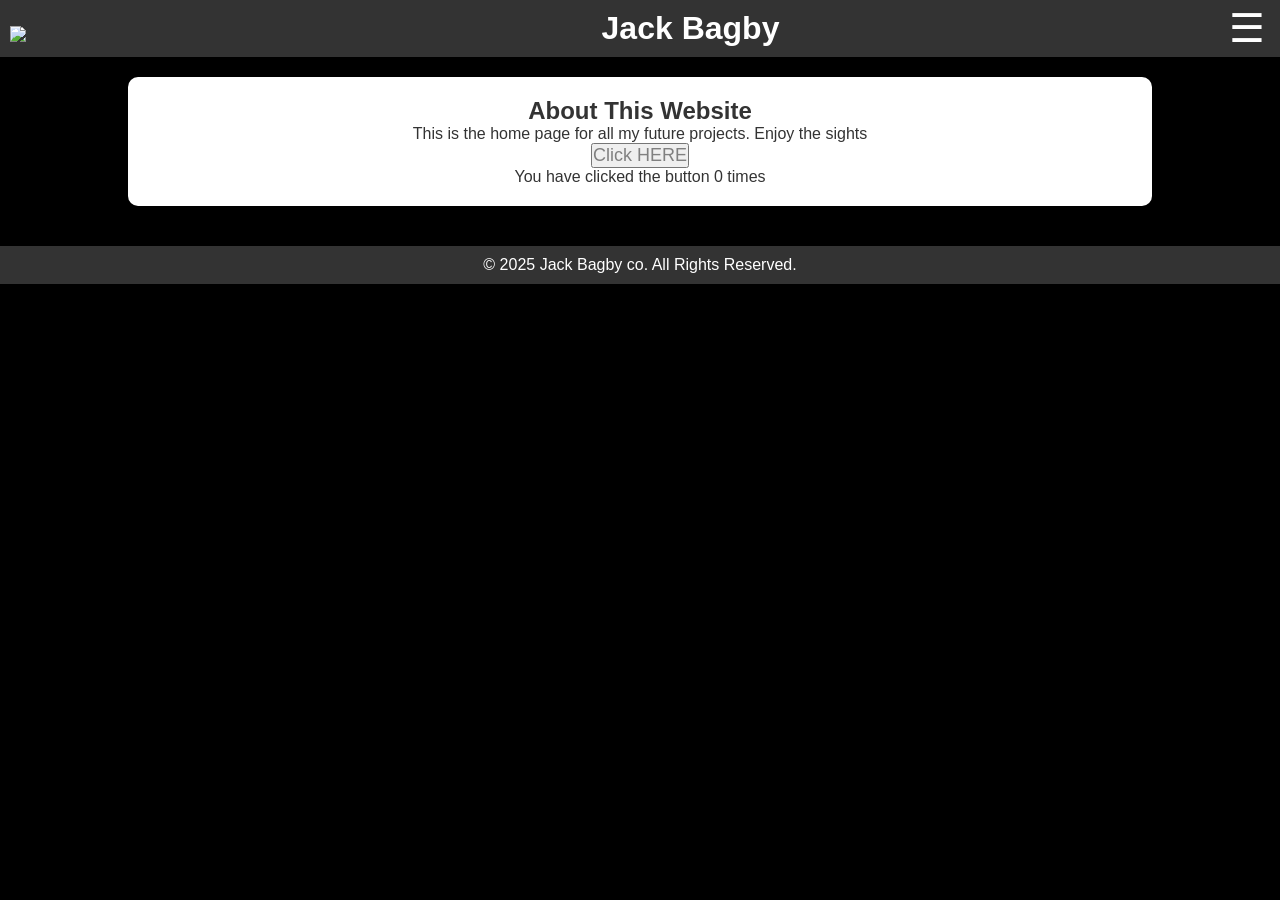
==== index.html @ 20643af5 "Created menu and started logo" ====
<!DOCTYPE html>
<html lang="en">
<head>
    <meta charset="UTF-8">
    <meta name="viewport" content="width=device-width, initial-scale=1.0">
    <title>Jack_Bagby_website</title>
    <link rel="stylesheet" href="style.css"> <!-- Connects CSS for styling -->
</head>
<body>

    <!-- Header Section -->
    <header>
        <img src="/Users/jackbagby/Stuff/Projects/Godot/Clicker/Assets/Player.png" id="Logo">
        <h1>Jack Bagby</h1>
        <button id="menuButton">☰</button> <!-- Menu Toggle Button -->
        <nav id="navMenu">
            <ul>
                <li><a href="#home">Home</a></li>
                <li><a href="#projects">Projects</a></li>
                <li><a shref="#contact">Contact</a></li>
            </ul>
        </nav>
    </header>
    <!-- Main Content -->
    <section>
        <h2>About This Website</h2>
        <p>This is the home page for all my future projects. Enjoy the sights</p>
        <button id = "myButton">Click HERE</button>
        <p id = "myMessage">You have clicked the button 0 times</p>
    </section>

    <!-- Footer -->
    <footer>
        <p>&copy; 2025 Jack Bagby co. All Rights Reserved.</p>
    </footer>

    <!-- Link JavaScript -->
    <script src="script.js"></script>

</body>
</html>
---- style.css ----
/* Reset default browser styles */
* {
    margin: 0;
    padding: 0;
    box-sizing: border-box;
}

/* Style the body */
body {
    font-family: Arial, sans-serif;
    background-color: #f4f4f4;
    color: #333;
    text-align: center;
    padding: 0;
    background-color: black;
}


/* Style the header */
header {
    display: flex;
    justify-content: space-between; 
    align-items: center;
    background-color: #333;
    color: white;
    padding-top: 10px;
    padding-left: 10px;
}

nav {
    display: none;
    position: absolute;
    top: 60px;
    right: 30px;
    background: white;
    box-shadow: 0 4px 6px rgba(0, 0, 0, 0.5);
    border-radius: 8px;
}

nav.active {
    display: block;
}

header h1 {
    margin-bottom: 10px;
}

/* Style the navigation menu */
nav ul {
    list-style: none;
    padding: 0;
}

nav ul li {
    display: block;
    margin: 10px 30px;
}

nav ul li a {
    color: #333;
    text-decoration: none;
    font-weight: bold;
    font-size: large;
    background-color: aliceblue;
    border-radius: .4;
}
#menuButton {
    position: relative;
    bottom: 6px;
    right: 15px;
    background: none;
    border: none;
    color: white;
    font-size: 40px;
    cursor: pointer;
}


/* Main content section */
section {
    background: white;
    padding: 20px;
    margin: 20px auto;
    width: 80%;
    border-radius: 10px;
    box-shadow: 0 0 10px rgba(0, 0, 0, 0.9);
}

#Logo {
    width: 10%;
    image-rendering: optimizeSpeed;             /* STOP SMOOTHING, GIVE ME SPEED  */
    image-rendering: -moz-crisp-edges;          /* Firefox                        */
    image-rendering: -o-crisp-edges;            /* Opera                          */
    image-rendering: -webkit-optimize-contrast; /* Chrome (and eventually Safari) */
    image-rendering: pixelated;                 /* Universal support since 2021   */
    image-rendering: optimize-contrast;         /* CSS3 Proposed                  */
    -ms-interpolation-mode: nearest-neighbor;   /* IE8+    */
}

button {
    color: grey;
    font-size: large;
    
}
/* Style the footer */
footer {
    margin-top: 40px;
    padding: 10px;
    background-color: #333;
    color: white;
}
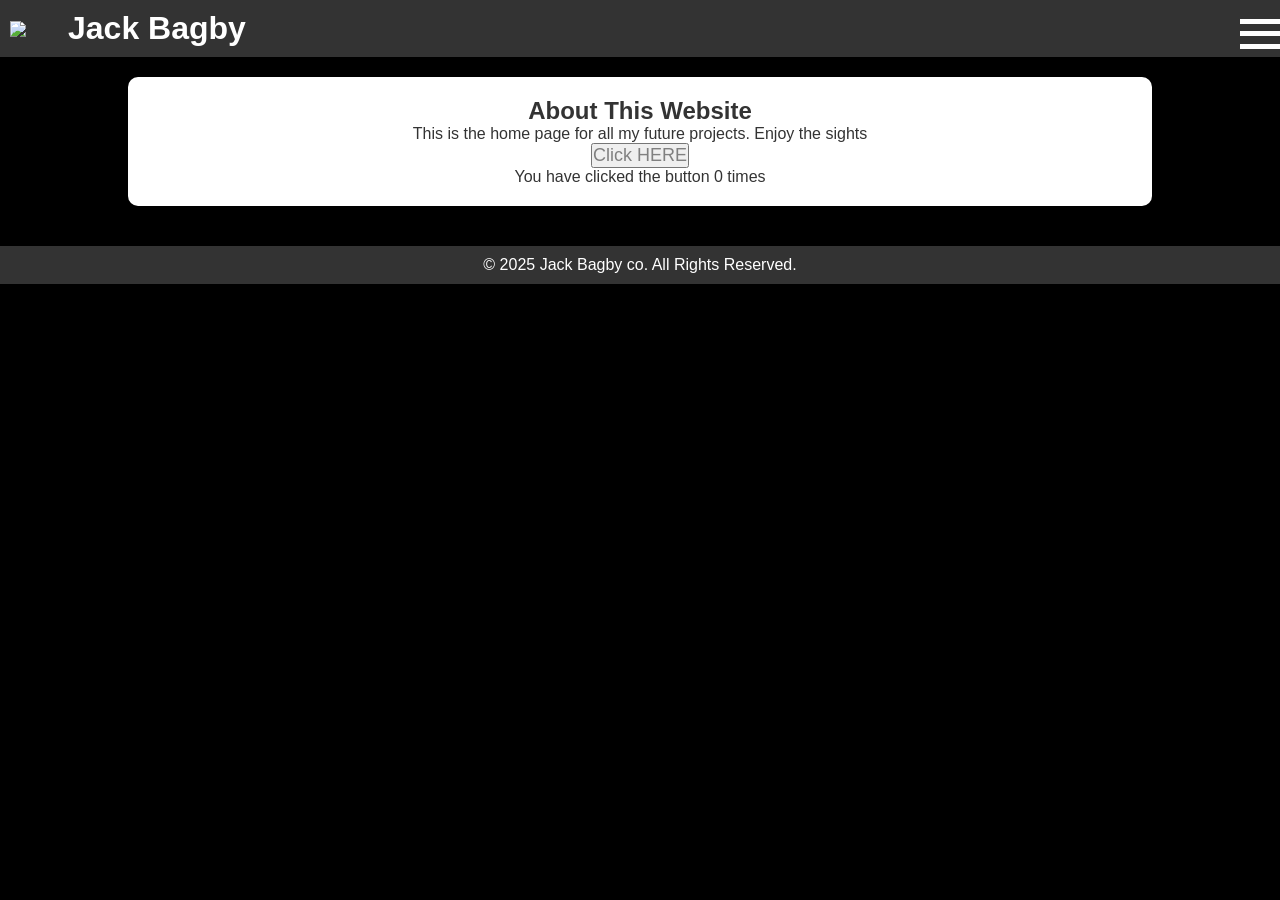
==== commit a1472928: "Fixed all folder problems" ====
--- a/index.html
+++ b/index.html
@@ -10,9 +10,17 @@
 
     <!-- Header Section -->
     <header>
-        <img src="/Users/jackbagby/Stuff/Projects/Godot/Clicker/Assets/Player.png" id="Logo">
-        <h1>Jack Bagby</h1>
-        <button id="menuButton">☰</button> <!-- Menu Toggle Button -->
+        <a href="#home" id="Home_button">
+            <img src="/Users/jackbagby/Stuff/Projects/Godot/Clicker/Assets/Player.png" id="Logo">
+        
+            <h1>Jack Bagby</h1>
+        </a>
+        <button id="menuButton"> <!-- Menu Toggle Button -->
+            <div class="bar"></div>
+            <div class="bar"></div>
+            <div class="bar"></div>
+        </button>
+        
         <nav id="navMenu">
             <ul>
                 <li><a href="#home">Home</a></li>
--- a/style.css
+++ b/style.css
@@ -26,23 +26,85 @@
     padding-top: 10px;
     padding-left: 10px;
 }
-
-nav {
-    display: none;
-    position: absolute;
-    top: 60px;
-    right: 30px;
-    background: white;
-    box-shadow: 0 4px 6px rgba(0, 0, 0, 0.5);
-    border-radius: 8px;
+/* Logo and my name */
+#Home_button {
+    display: flex; /* Aligns image and text in a row */
+    align-items: center; /* Centers them vertically */
+    text-decoration: none; /* Removes the underline */
+    color: inherit; /* Keeps the original text color */
+    gap: 10px; /* Adds spacing between the image and text */
+    
 }
 
-nav.active {
+#Logo {
+    position: relative;
     display: block;
+    bottom: 5px;
+    width: 48px;
+    height: auto;
+    flex-shrink: 0;
+
+    image-rendering: optimizeSpeed;             /* STOP SMOOTHING, GIVE ME SPEED  */
+    image-rendering: -moz-crisp-edges;          /* Firefox                        */
+    image-rendering: -o-crisp-edges;            /* Opera                          */
+    image-rendering: -webkit-optimize-contrast; /* Chrome (and eventually Safari) */
+    image-rendering: pixelated;                 /* Universal support since 2021   */
+    image-rendering: optimize-contrast;         /* CSS3 Proposed                  */
+    -ms-interpolation-mode: nearest-neighbor;   /* IE8+    */
 }
 
 header h1 {
+    white-space: nowrap;
+    position: relative;
     margin-bottom: 10px;
+}
+
+/* Menu Icon */
+#menuButton {
+    display: flex;
+    flex-direction: column;
+    justify-content: space-between;
+    bottom: 10px;
+    width: 40px;
+    height: 30px;
+    background: none;
+    border: none;
+    cursor: pointer;
+}
+
+/* Style the bars */
+.bar {
+    width: 100%;
+    height: 5px;
+    background-color: white; /* Adjust color */
+    transition: 0.3s ease-in-out;
+}
+
+/* When menu is active, animate bars into an "X" */
+.menu-active .bar:nth-child(1) {
+    transform: translateY(12.5px) rotate(45deg);
+}
+
+.menu-active .bar:nth-child(2) {
+    opacity: 0; /* Middle bar disappears */
+}
+
+.menu-active .bar:nth-child(3) {
+    transform: translateY(-12.5px) rotate(-45deg);
+}
+
+nav {
+    position: absolute;
+    top: 60px;
+    right: -250px;
+    background: #333;
+    box-shadow: 0 4px 6px rgba(0, 0, 0, 0.5);
+    border-radius: 8px;
+    transition: .5s ease-in-out;
+}
+
+.menu-active + nav {
+    right: 0;
 }
 
 /* Style the navigation menu */
@@ -57,24 +119,12 @@
 }
 
 nav ul li a {
-    color: #333;
+    color: white;
     text-decoration: none;
     font-weight: bold;
     font-size: large;
-    background-color: aliceblue;
     border-radius: .4;
 }
-#menuButton {
-    position: relative;
-    bottom: 6px;
-    right: 15px;
-    background: none;
-    border: none;
-    color: white;
-    font-size: 40px;
-    cursor: pointer;
-}
-
 
 /* Main content section */
 section {
@@ -82,20 +132,13 @@
     padding: 20px;
     margin: 20px auto;
     width: 80%;
+    height: auto;
     border-radius: 10px;
     box-shadow: 0 0 10px rgba(0, 0, 0, 0.9);
 }
 
-#Logo {
-    width: 10%;
-    image-rendering: optimizeSpeed;             /* STOP SMOOTHING, GIVE ME SPEED  */
-    image-rendering: -moz-crisp-edges;          /* Firefox                        */
-    image-rendering: -o-crisp-edges;            /* Opera                          */
-    image-rendering: -webkit-optimize-contrast; /* Chrome (and eventually Safari) */
-    image-rendering: pixelated;                 /* Universal support since 2021   */
-    image-rendering: optimize-contrast;         /* CSS3 Proposed                  */
-    -ms-interpolation-mode: nearest-neighbor;   /* IE8+    */
-}
+
+
 
 button {
     color: grey;
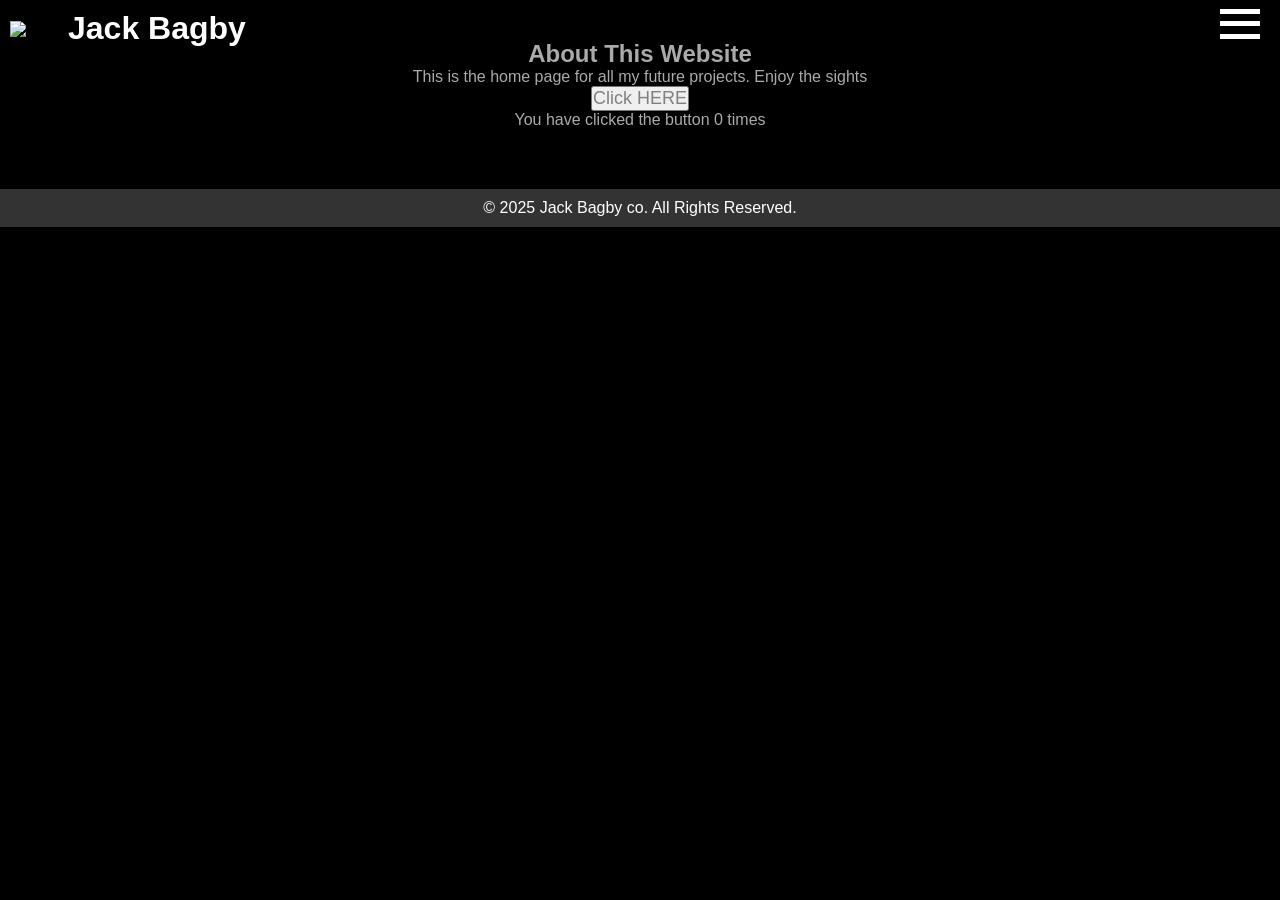
==== commit 6a2b4201: "Improved Style" ====
--- a/index.html
+++ b/index.html
@@ -23,9 +23,9 @@
         
         <nav id="navMenu">
             <ul>
-                <li><a href="#home">Home</a></li>
+                <li><a href="#Resume">Resume</a></li>
                 <li><a href="#projects">Projects</a></li>
-                <li><a shref="#contact">Contact</a></li>
+                <li><a href="#contact">Contact</a></li>
             </ul>
         </nav>
     </header>
--- a/style.css
+++ b/style.css
@@ -9,7 +9,7 @@
 body {
     font-family: Arial, sans-serif;
     background-color: #f4f4f4;
-    color: #333;
+    color: #aaaaaa;
     text-align: center;
     padding: 0;
     background-color: black;
@@ -19,9 +19,12 @@
 /* Style the header */
 header {
     display: flex;
+    position: fixed;
+    top: 0px;
+    width: 100%;
     justify-content: space-between; 
     align-items: center;
-    background-color: #333;
+    background-color: none;
     color: white;
     padding-top: 10px;
     padding-left: 10px;
@@ -62,9 +65,11 @@
 /* Menu Icon */
 #menuButton {
     display: flex;
+    position: relative;
     flex-direction: column;
     justify-content: space-between;
     bottom: 10px;
+    right: 20px;
     width: 40px;
     height: 30px;
     background: none;
@@ -95,7 +100,7 @@
 
 nav {
     position: absolute;
-    top: 60px;
+    top: 50px;
     right: -250px;
     background: #333;
     box-shadow: 0 4px 6px rgba(0, 0, 0, 0.5);
@@ -104,7 +109,7 @@
 }
 
 .menu-active + nav {
-    right: 0;
+    right: 10px;
 }
 
 /* Style the navigation menu */
@@ -115,20 +120,20 @@
 
 nav ul li {
     display: block;
-    margin: 10px 30px;
+    margin: 10px 40px;
 }
 
 nav ul li a {
     color: white;
     text-decoration: none;
     font-weight: bold;
-    font-size: large;
+    font-size: larger;
     border-radius: .4;
 }
 
 /* Main content section */
 section {
-    background: white;
+    background: black;
     padding: 20px;
     margin: 20px auto;
     width: 80%;
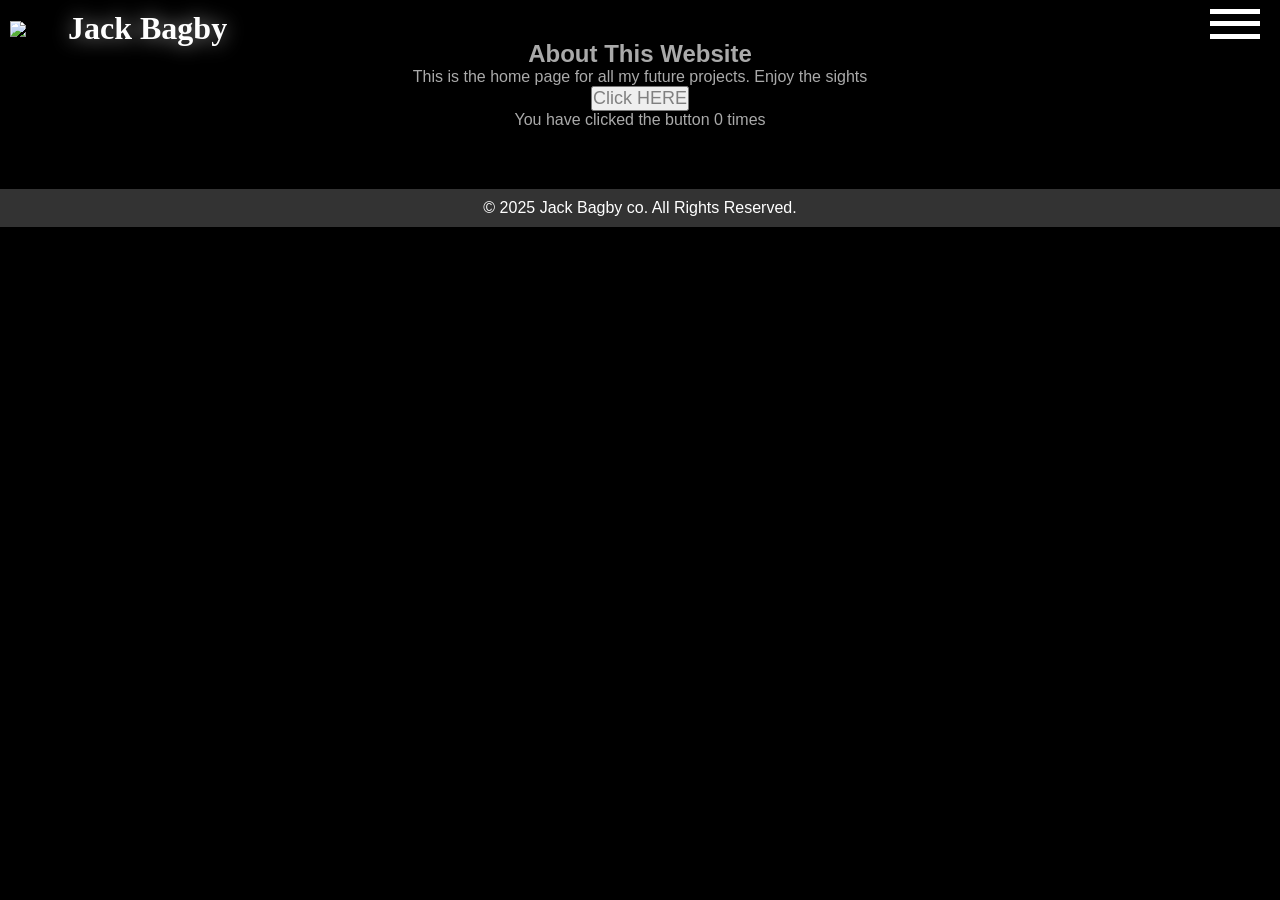
==== commit a8866e05: "implemented header font and worked on glow (not done)" ====
--- a/index.html
+++ b/index.html
@@ -13,7 +13,7 @@
         <a href="#home" id="Home_button">
             <img src="/Users/jackbagby/Stuff/Projects/Godot/Clicker/Assets/Player.png" id="Logo">
         
-            <h1>Jack Bagby</h1>
+            <h1 data-text="Jack Bagby">Jack Bagby</h1>
         </a>
         <button id="menuButton"> <!-- Menu Toggle Button -->
             <div class="bar"></div>
--- a/style.css
+++ b/style.css
@@ -3,6 +3,13 @@
     margin: 0;
     padding: 0;
     box-sizing: border-box;
+}
+
+@font-face {
+    font-family: 'Neon-Font';
+    src: url('fonts/NeonSans.ttf') format('truetype'); /* For TTF fonts */
+    font-weight: normal;
+    font-style: normal;
 }
 
 /* Style the body */
@@ -57,9 +64,46 @@
 }
 
 header h1 {
+    display: block;
+    font-family: Neon-font;
+    width: 200%;
+    height: auto;
     white-space: nowrap;
     position: relative;
     margin-bottom: 10px;
+    color: #fff;
+    animation: neon-glow 1.5s infinite alternate;
+    /*text-shadow: 0 0 5px #fff, 
+                 0 0 10px #ff0000, 
+                 0 0 30px #0037ff;*/
+
+}
+
+@keyframes neon-glow {
+    0% { text-shadow: 0 0 5px #fff, 0 0 10px #ff0000; }
+    50% { text-shadow: 0 0 10px #fff, 0 0 20px #ff0000; }
+    100% { text-shadow: 0 0 5px #fff, 0 0 10px #ff0000; }
+}
+
+nav a {
+    color: white;
+    text-decoration: none;
+    font-size: 18px;
+    animation: neon-glow 1.5s infinite alternate;
+}
+
+/* Glowing duplicate text layer */
+
+header h1::before {
+    content: attr(data-text);  /* Directly insert text */
+    position: absolute;
+    left: 0;
+    top: 0;
+    width: 100%;
+    color: #fff;
+    filter: blur(10px);  /* Adjust for stronger bloom */
+    opacity: 0.6;  /* Controls glow intensity */
+    z-index: -1;  /* Moves glow behind text */
 }
 
 /* Menu Icon */
@@ -70,7 +114,7 @@
     justify-content: space-between;
     bottom: 10px;
     right: 20px;
-    width: 40px;
+    width: 50px;
     height: 30px;
     background: none;
     border: none;
@@ -82,7 +126,19 @@
     width: 100%;
     height: 5px;
     background-color: white; /* Adjust color */
-    transition: 0.3s ease-in-out;
+    transition: .3s ease-in-out;
+}
+
+.bar::before {
+    content: "";
+    position: absolute;
+    left: 0;
+    top: 0;
+    width: 100%;
+    color: #fff;
+    filter: blur(10px);  /* Adjust for stronger bloom */
+    opacity: 0.6;  /* Controls glow intensity */
+    z-index: -1;  /* Moves glow behind text */
 }
 
 /* When menu is active, animate bars into an "X" */
@@ -141,7 +197,17 @@
     border-radius: 10px;
     box-shadow: 0 0 10px rgba(0, 0, 0, 0.9);
 }
-
+section::before{
+    content: attr(data-text);  /* Directly insert text */
+    position: absolute;
+    left: 0;
+    top: 0;
+    width: 100%;
+    color: #fff;
+    filter: blur(10px);  /* Adjust for stronger bloom */
+    opacity: 0.6;  /* Controls glow intensity */
+    z-index: -1;  /* Moves glow behind text */
+}
 
 
 
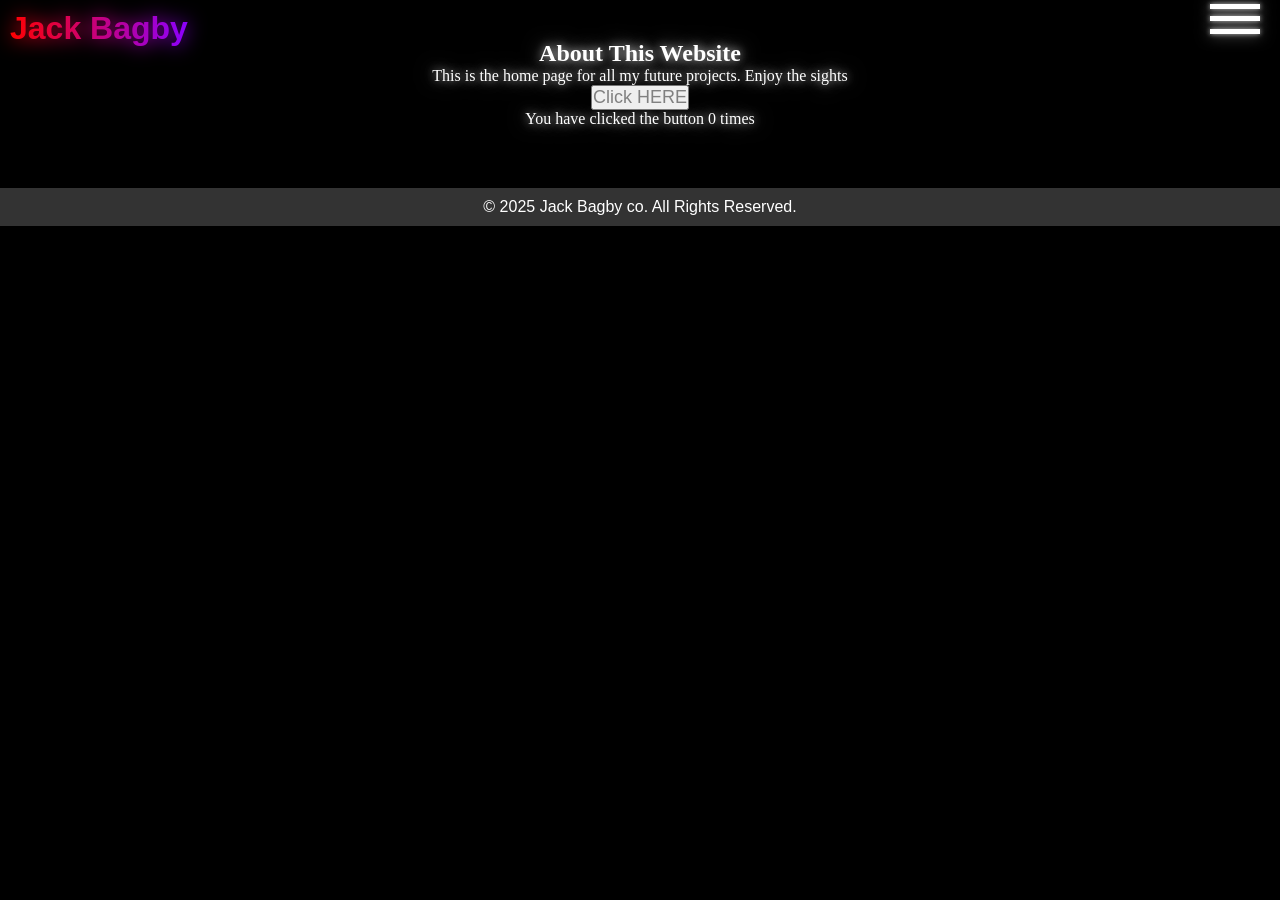
==== commit 40ac97c4: "Chat fixed my code to work with edge, testing out copilot." ====
--- a/index.html
+++ b/index.html
@@ -11,11 +11,11 @@
     <!-- Header Section -->
     <header>
         <a href="#home" id="Home_button">
-            <img src="/Users/jackbagby/Stuff/Projects/Godot/Clicker/Assets/Player.png" id="Logo">
+            <!--<img src="/Users/jackbagby/Stuff/Projects/Godot/Clicker/Assets/Player.png" id="Logo" title="Jack Logo">-->
         
             <h1 data-text="Jack Bagby">Jack Bagby</h1>
         </a>
-        <button id="menuButton"> <!-- Menu Toggle Button -->
+        <button id="menuButton" title="Menu Toggle Button"> <!-- Menu Toggle Button -->
             <div class="bar"></div>
             <div class="bar"></div>
             <div class="bar"></div>
--- a/style.css
+++ b/style.css
@@ -11,6 +11,48 @@
     font-weight: normal;
     font-style: normal;
 }
+
+@font-face {
+    font-family: 'Regular-Font';
+    src: url('fonts/Blogger\ Sans-Italic.ttf') format('truetype'); /* For TTF fonts */
+    font-weight: normal;
+    font-style: normal;
+}
+
+@keyframes neon-glow {
+    0% { text-shadow: 0 0 5px #fff, 0 0 10px #ff0000; }
+    50% { text-shadow: 0 0 10px #fff, 0 0 30px #ff0000; }
+    100% { text-shadow: 0 0 5px #fff, 0 0 10px #ff0000; }
+}
+
+@keyframes flickerText {
+    0% { opacity: 1; }
+    25% { opacity: 0.8; }
+    50% { opacity: 0.9; }
+    75% { opacity: 1; }
+    100% { opacity: 0.85; }
+}
+
+@keyframes flickerGlow {
+    0% { filter: blur(12px) brightness(1); }
+    20% { filter: blur(14px) brightness(1.5); }
+    40% { filter: blur(16px) brightness(1.2); }
+    60% { filter: blur(14px) brightness(2.5); }  /* Glow intensity increased */
+    80% { filter: blur(18px) brightness(1.8); }
+    100% { filter: blur(12px) brightness(1.5); }
+}
+
+@keyframes flickerOut {
+    0%   { filter: blur(10px) brightness(1); opacity: 1; }  /* Normal glow */
+    20%  { filter: blur(12px) brightness(1.5); opacity: 0.9; } /* Slight dim */
+    40%  { filter: blur(14px) brightness(1.2); opacity: 0.8; } /* Flicker */
+    50%  { filter: blur(12px) brightness(2); opacity: 1; } /* Flash bright */
+    60%  { filter: blur(16px) brightness(1.5); opacity: 0.7; } /* Dim */
+    70%  { filter: blur(10px) brightness(0.5); opacity: 0.3; } /* Flicker */
+    80%  { filter: blur(6px) brightness(0.2); opacity: 0.2; }  /* Almost off */
+    100% { filter: blur(4px) brightness(0); opacity: 0; }  /* Fully off */
+}
+
 
 /* Style the body */
 body {
@@ -35,6 +77,7 @@
     color: white;
     padding-top: 10px;
     padding-left: 10px;
+    z-index: 100;
 }
 /* Logo and my name */
 #Home_button {
@@ -43,7 +86,6 @@
     text-decoration: none; /* Removes the underline */
     color: inherit; /* Keeps the original text color */
     gap: 10px; /* Adds spacing between the image and text */
-    
 }
 
 #Logo {
@@ -55,8 +97,7 @@
     flex-shrink: 0;
 
     image-rendering: optimizeSpeed;             /* STOP SMOOTHING, GIVE ME SPEED  */
-    image-rendering: -moz-crisp-edges;          /* Firefox                        */
-    image-rendering: -o-crisp-edges;            /* Opera                          */
+
     image-rendering: -webkit-optimize-contrast; /* Chrome (and eventually Safari) */
     image-rendering: pixelated;                 /* Universal support since 2021   */
     image-rendering: optimize-contrast;         /* CSS3 Proposed                  */
@@ -64,47 +105,51 @@
 }
 
 header h1 {
-    display: block;
-    font-family: Neon-font;
-    width: 200%;
-    height: auto;
-    white-space: nowrap;
     position: relative;
-    margin-bottom: 10px;
-    color: #fff;
-    animation: neon-glow 1.5s infinite alternate;
-    /*text-shadow: 0 0 5px #fff, 
-                 0 0 10px #ff0000, 
-                 0 0 30px #0037ff;*/
-
-}
-
-@keyframes neon-glow {
-    0% { text-shadow: 0 0 5px #fff, 0 0 10px #ff0000; }
-    50% { text-shadow: 0 0 10px #fff, 0 0 20px #ff0000; }
-    100% { text-shadow: 0 0 5px #fff, 0 0 10px #ff0000; }
-}
-
-nav a {
-    color: white;
-    text-decoration: none;
-    font-size: 18px;
-    animation: neon-glow 1.5s infinite alternate;
-}
-
-/* Glowing duplicate text layer */
+    display: inline-block;
+    background: linear-gradient(to right, #ff0000, #8b00ff);
+    -webkit-background-clip: text;
+    background-clip: text;
+    -webkit-text-fill-color: transparent;
+    animation: flickerText 3s infinite alternate;
+}
 
 header h1::before {
-    content: attr(data-text);  /* Directly insert text */
+    content: attr(data-text);  
     position: absolute;
     left: 0;
     top: 0;
     width: 100%;
-    color: #fff;
-    filter: blur(10px);  /* Adjust for stronger bloom */
-    opacity: 0.6;  /* Controls glow intensity */
-    z-index: -1;  /* Moves glow behind text */
-}
+    background: linear-gradient(to right, #ff0000, #8b00ff);
+    -webkit-background-clip: text;
+    background-clip: text;
+    -webkit-text-fill-color: transparent;
+    filter: blur(10px);
+    opacity: 1;
+    z-index: -1;
+    animation: flickerGlow 3s infinite alternate;
+}
+
+header h1:hover::before {
+    animation: flickerOut 2s forwards;
+}
+
+header h1:hover {
+    background: #333;
+    -webkit-background-clip: text;
+    background-clip: text;
+    -webkit-text-fill-color: transparent;
+    transition: cubic-bezier(0.075, 0.82, 0.165, 1) 2s;
+}
+
+nav a {
+    color: white;
+    text-decoration: none;
+    font-size: 18px;
+}
+
+
+/* Glowing duplicate text layer */
 
 /* Menu Icon */
 #menuButton {
@@ -119,6 +164,7 @@
     background: none;
     border: none;
     cursor: pointer;
+
 }
 
 /* Style the bars */
@@ -127,19 +173,10 @@
     height: 5px;
     background-color: white; /* Adjust color */
     transition: .3s ease-in-out;
-}
-
-.bar::before {
-    content: "";
-    position: absolute;
-    left: 0;
-    top: 0;
-    width: 100%;
-    color: #fff;
-    filter: blur(10px);  /* Adjust for stronger bloom */
-    opacity: 0.6;  /* Controls glow intensity */
-    z-index: -1;  /* Moves glow behind text */
-}
+    box-shadow: 0 0 5px rgba(255, 255, 255, 0.7), 0 0 15px rgba(255, 255, 255, 0.5);
+}
+
+
 
 /* When menu is active, animate bars into an "X" */
 .menu-active .bar:nth-child(1) {
@@ -156,7 +193,7 @@
 
 nav {
     position: absolute;
-    top: 50px;
+    top: 60px;
     right: -250px;
     background: #333;
     box-shadow: 0 4px 6px rgba(0, 0, 0, 0.5);
@@ -189,6 +226,7 @@
 
 /* Main content section */
 section {
+    font-family: "Regular-Font";
     background: black;
     padding: 20px;
     margin: 20px auto;
@@ -196,19 +234,22 @@
     height: auto;
     border-radius: 10px;
     box-shadow: 0 0 10px rgba(0, 0, 0, 0.9);
-}
+    position: relative; /* Ensure the text-shadow effect stays relative to this */
+    color: white; /* Ensure the text is visible */
+    text-shadow: 0 0 10px rgba(255, 255, 255, 0.7), 0 0 20px rgba(255, 255, 255, 0.5); /* Bloom effect */
+}
+
+
 section::before{
     content: attr(data-text);  /* Directly insert text */
     position: absolute;
     left: 0;
     top: 0;
     width: 100%;
-    color: #fff;
     filter: blur(10px);  /* Adjust for stronger bloom */
     opacity: 0.6;  /* Controls glow intensity */
     z-index: -1;  /* Moves glow behind text */
 }
-
 
 
 button {
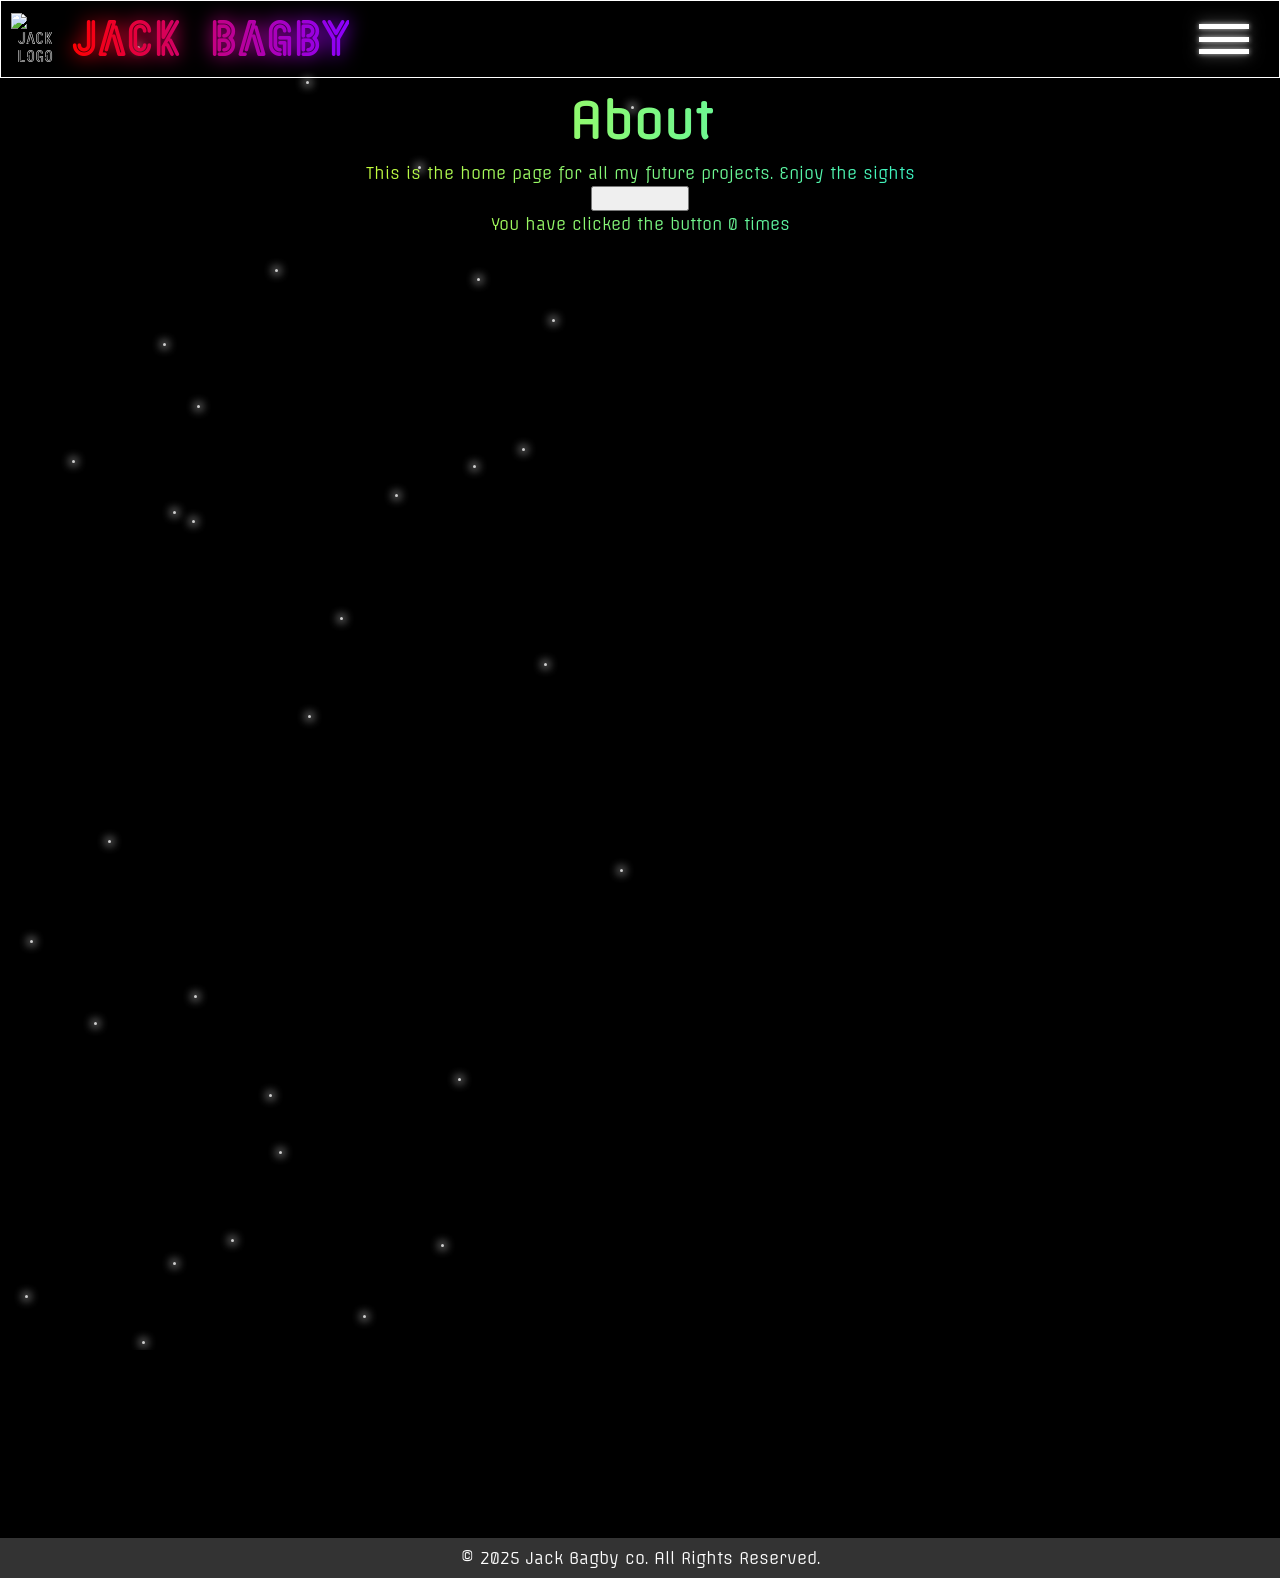
==== commit cf08bd77: "Implemented background w/o more randomse movement and chose font" ====
--- a/index.html
+++ b/index.html
@@ -11,7 +11,7 @@
     <!-- Header Section -->
     <header>
         <a href="#home" id="Home_button">
-            <!--<img src="/Users/jackbagby/Stuff/Projects/Godot/Clicker/Assets/Player.png" id="Logo" title="Jack Logo">-->
+            <img src="/Users/jackbagby/Stuff/Projects/Godot/Clicker/Assets/Player.png" id="Logo" title="Jack Logo">
         
             <h1 data-text="Jack Bagby">Jack Bagby</h1>
         </a>
@@ -29,9 +29,10 @@
             </ul>
         </nav>
     </header>
+    <div id="particle-container"></div>
     <!-- Main Content -->
     <section>
-        <h2>About This Website</h2>
+        <h2 class="Header">About</h2>
         <p>This is the home page for all my future projects. Enjoy the sights</p>
         <button id = "myButton">Click HERE</button>
         <p id = "myMessage">You have clicked the button 0 times</p>
--- a/style.css
+++ b/style.css
@@ -7,14 +7,14 @@
 
 @font-face {
     font-family: 'Neon-Font';
-    src: url('fonts/NeonSans.ttf') format('truetype'); /* For TTF fonts */
+    src: url('Fonts/NeonSans.ttf') format('truetype'); /* For TTF fonts */
     font-weight: normal;
     font-style: normal;
 }
 
 @font-face {
     font-family: 'Regular-Font';
-    src: url('fonts/Blogger\ Sans-Italic.ttf') format('truetype'); /* For TTF fonts */
+    src: url('Fonts/Offside-Regular.ttf') format('truetype'); /* For TTF fonts */
     font-weight: normal;
     font-style: normal;
 }
@@ -53,10 +53,23 @@
     100% { filter: blur(4px) brightness(0); opacity: 0; }  /* Fully off */
 }
 
+@keyframes float {
+    0% {
+        transform: translateY(0) translateX(0);
+        opacity: 0.8;
+    }
+    50% {
+        opacity: 1;
+    }
+    100% {
+        transform: translateY(-100vh) translateX(100vw);
+        opacity: 0.1;
+    }
+}
 
 /* Style the body */
 body {
-    font-family: Arial, sans-serif;
+    font-family: Regular-font;
     background-color: #f4f4f4;
     color: #aaaaaa;
     text-align: center;
@@ -64,9 +77,9 @@
     background-color: black;
 }
 
-
 /* Style the header */
 header {
+    font-family: 'Neon-Font';
     display: flex;
     position: fixed;
     top: 0px;
@@ -75,9 +88,9 @@
     align-items: center;
     background-color: none;
     color: white;
-    padding-top: 10px;
-    padding-left: 10px;
+    padding: 10px;
     z-index: 100;
+    border: 1px solid white;
 }
 /* Logo and my name */
 #Home_button {
@@ -91,13 +104,10 @@
 #Logo {
     position: relative;
     display: block;
-    bottom: 5px;
     width: 48px;
     height: auto;
     flex-shrink: 0;
-
     image-rendering: optimizeSpeed;             /* STOP SMOOTHING, GIVE ME SPEED  */
-
     image-rendering: -webkit-optimize-contrast; /* Chrome (and eventually Safari) */
     image-rendering: pixelated;                 /* Universal support since 2021   */
     image-rendering: optimize-contrast;         /* CSS3 Proposed                  */
@@ -105,6 +115,7 @@
 }
 
 header h1 {
+    font-size: 48px;
     position: relative;
     display: inline-block;
     background: linear-gradient(to right, #ff0000, #8b00ff);
@@ -157,14 +168,12 @@
     position: relative;
     flex-direction: column;
     justify-content: space-between;
-    bottom: 10px;
     right: 20px;
     width: 50px;
     height: 30px;
     background: none;
     border: none;
     cursor: pointer;
-
 }
 
 /* Style the bars */
@@ -226,19 +235,20 @@
 
 /* Main content section */
 section {
-    font-family: "Regular-Font";
-    background: black;
+    background: none;
     padding: 20px;
     margin: 20px auto;
     width: 80%;
     height: auto;
     border-radius: 10px;
-    box-shadow: 0 0 10px rgba(0, 0, 0, 0.9);
     position: relative; /* Ensure the text-shadow effect stays relative to this */
-    color: white; /* Ensure the text is visible */
-    text-shadow: 0 0 10px rgba(255, 255, 255, 0.7), 0 0 20px rgba(255, 255, 255, 0.5); /* Bloom effect */
-}
-
+    background: linear-gradient(to right, #ffff00, #00f2ff);
+    -webkit-background-clip: text;
+    background-clip: text;
+    -webkit-text-fill-color: transparent;
+    margin-top: 5%;
+    line-height: 1.6;
+}
 
 section::before{
     content: attr(data-text);  /* Directly insert text */
@@ -251,6 +261,10 @@
     z-index: -1;  /* Moves glow behind text */
 }
 
+.Header{
+    font-size: 48px;
+    font-weight: 900;
+}
 
 button {
     color: grey;
@@ -259,8 +273,30 @@
 }
 /* Style the footer */
 footer {
-    margin-top: 40px;
+    margin-top: 100%;
     padding: 10px;
     background-color: #333;
     color: white;
 }
+
+#particle-container {
+    position: fixed;
+    top: -50%;
+    left: -50%;
+    width: 200%;
+    height: 200%;
+    pointer-events: none; /* Allow interactions with underlying elements */
+    overflow: hidden;
+    z-index: -1; /* Ensure particles are behind other content */
+}
+
+.particle {
+    position: absolute;
+    width: 3px;
+    height: 3px;
+    background: white;
+    border-radius: 50%;
+    box-shadow: 0 0 10px 2px white;
+    opacity: 0.8;
+    animation: float 10s infinite;
+}
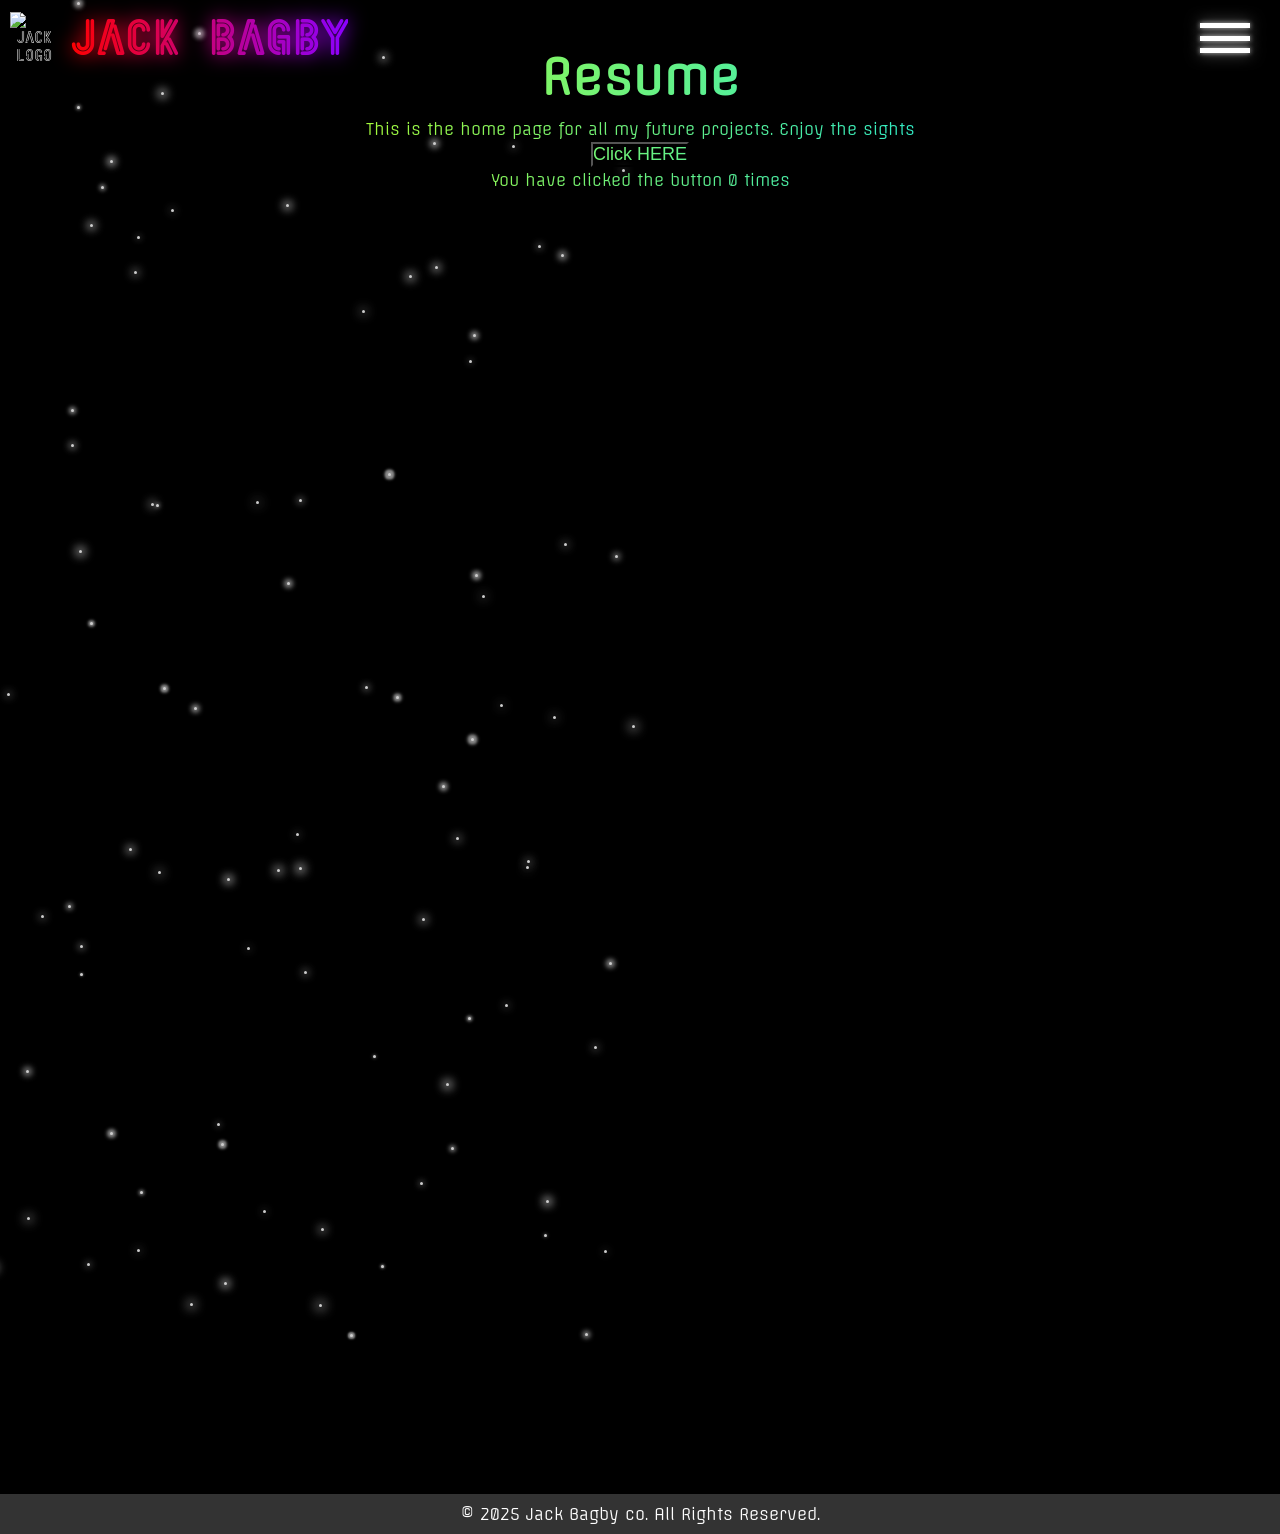
==== commit eff5d48e: "Cleaned up code and improved background" ====
--- a/index.html
+++ b/index.html
@@ -32,10 +32,12 @@
     <div id="particle-container"></div>
     <!-- Main Content -->
     <section>
-        <h2 class="Header">About</h2>
-        <p>This is the home page for all my future projects. Enjoy the sights</p>
-        <button id = "myButton">Click HERE</button>
-        <p id = "myMessage">You have clicked the button 0 times</p>
+        <div class="topic">
+            <h2>Resume</h2>
+            <p>This is the home page for all my future projects. Enjoy the sights</p>
+            <button id = "myButton">Click HERE</button>
+            <p id = "myMessage">You have clicked the button 0 times</p>
+        </div>
     </section>
 
     <!-- Footer -->
--- a/style.css
+++ b/style.css
@@ -90,7 +90,6 @@
     color: white;
     padding: 10px;
     z-index: 100;
-    border: 1px solid white;
 }
 /* Logo and my name */
 #Home_button {
@@ -234,43 +233,32 @@
 }
 
 /* Main content section */
-section {
-    background: none;
+.topic  {
+    position: relative;
     padding: 20px;
     margin: 20px auto;
     width: 80%;
     height: auto;
-    border-radius: 10px;
-    position: relative; /* Ensure the text-shadow effect stays relative to this */
-    background: linear-gradient(to right, #ffff00, #00f2ff);
-    -webkit-background-clip: text;
-    background-clip: text;
-    -webkit-text-fill-color: transparent;
-    margin-top: 5%;
     line-height: 1.6;
-}
-
-section::before{
-    content: attr(data-text);  /* Directly insert text */
-    position: absolute;
-    left: 0;
-    top: 0;
-    width: 100%;
-    filter: blur(10px);  /* Adjust for stronger bloom */
-    opacity: 0.6;  /* Controls glow intensity */
-    z-index: -1;  /* Moves glow behind text */
-}
-
-.Header{
+    color: transparent; /* Make the text color transparent */
+    background: linear-gradient(to right, #d4ff00, #00e5ff);
+    -webkit-background-clip: text;
+    background-clip: text;
+    -webkit-text-fill-color: transparent;
+}
+
+.topic h2{
     font-size: 48px;
-    font-weight: 900;
-}
+}
+
+
 
 button {
-    color: grey;
+    background: none;
+    color: red;
     font-size: large;
-    
-}
+}
+
 /* Style the footer */
 footer {
     margin-top: 100%;
@@ -296,7 +284,8 @@
     height: 3px;
     background: white;
     border-radius: 50%;
-    box-shadow: 0 0 10px 2px white;
+    box-shadow: 0 0 5px 1.5px white;
+    
     opacity: 0.8;
     animation: float 10s infinite;
 }
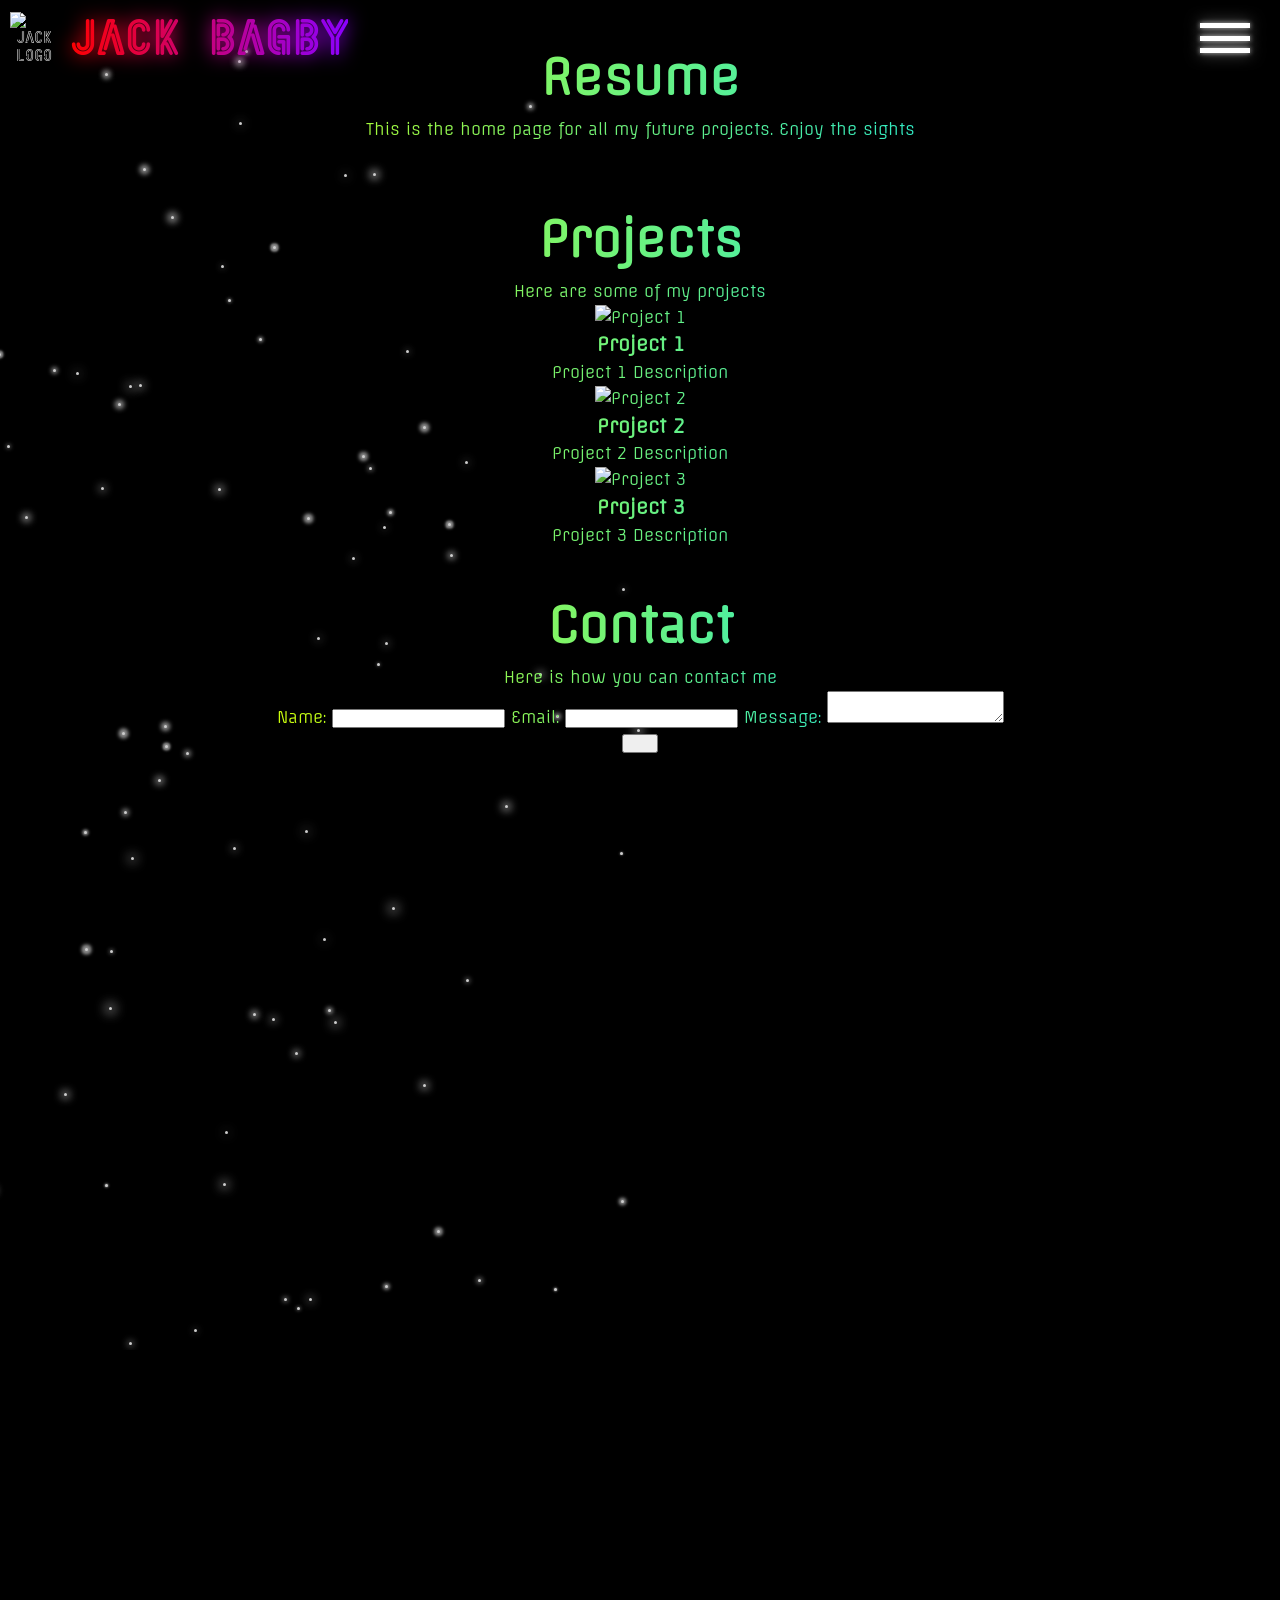
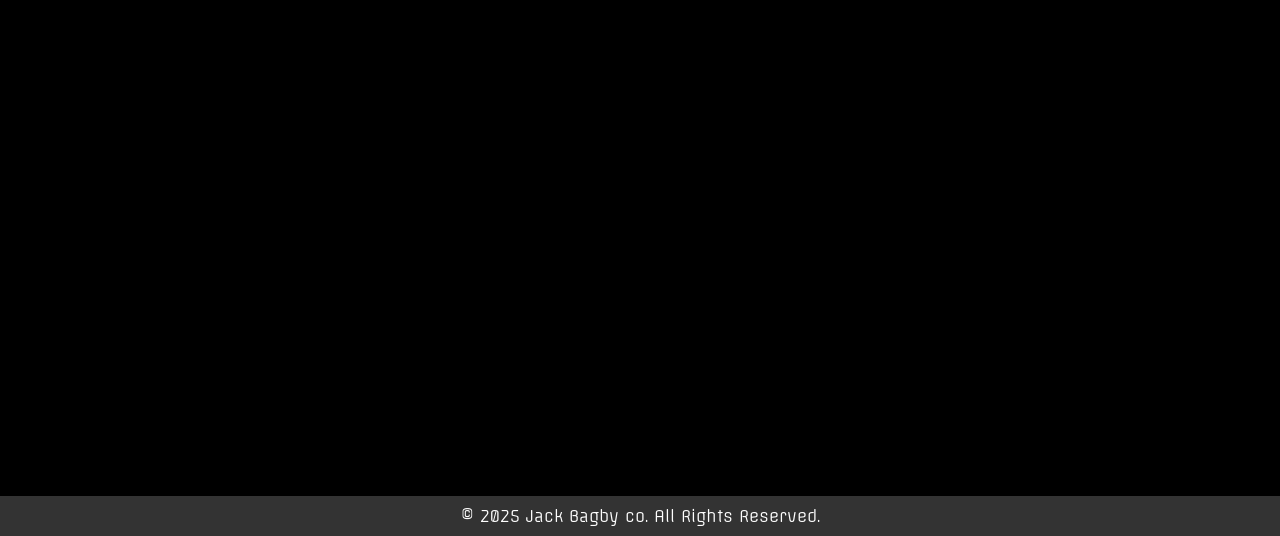
==== commit abb33784: "added content to website" ====
--- a/index.html
+++ b/index.html
@@ -35,9 +35,37 @@
         <div class="topic">
             <h2>Resume</h2>
             <p>This is the home page for all my future projects. Enjoy the sights</p>
-            <button id = "myButton">Click HERE</button>
-            <p id = "myMessage">You have clicked the button 0 times</p>
         </div>
+        <div class="topic" id="projects">
+            <h2>Projects</h2>
+            <p>Here are some of my projects</p>
+            <div class="project">
+                <img src="https://via.placeholder.com/150" alt="Project 1">
+                <h3>Project 1</h3>
+                <p>Project 1 Description</p>
+            </div>
+            <div class="project">
+                <img src="https://via.placeholder.com/150" alt="Project 2">
+                <h3>Project 2</h3>
+                <p>Project 2 Description</p>
+            </div>
+            <div class="project">
+                <img src="https://via.placeholder.com/150" alt="Project 3">
+                <h3>Project 3</h3>
+                <p>Project 3 Description</p>
+            </div>
+        <div class="topic" id="contact">
+            <h2>Contact</h2>
+            <p>Here is how you can contact me</p>
+            <form id="contactForm">
+                <label for="name">Name:</label>
+                <input type="text" id="name" name="name" required>
+                <label for="email">Email:</label>
+                <input type="email" id="email" name="email" required>
+                <label for="message">Message:</label>
+                <textarea id="message" name="message" required></textarea>
+                <button type="submit">Send</button>
+            </form>
     </section>
 
     <!-- Footer -->
--- a/style.css
+++ b/style.css
@@ -253,12 +253,6 @@
 
 
 
-button {
-    background: none;
-    color: red;
-    font-size: large;
-}
-
 /* Style the footer */
 footer {
     margin-top: 100%;
